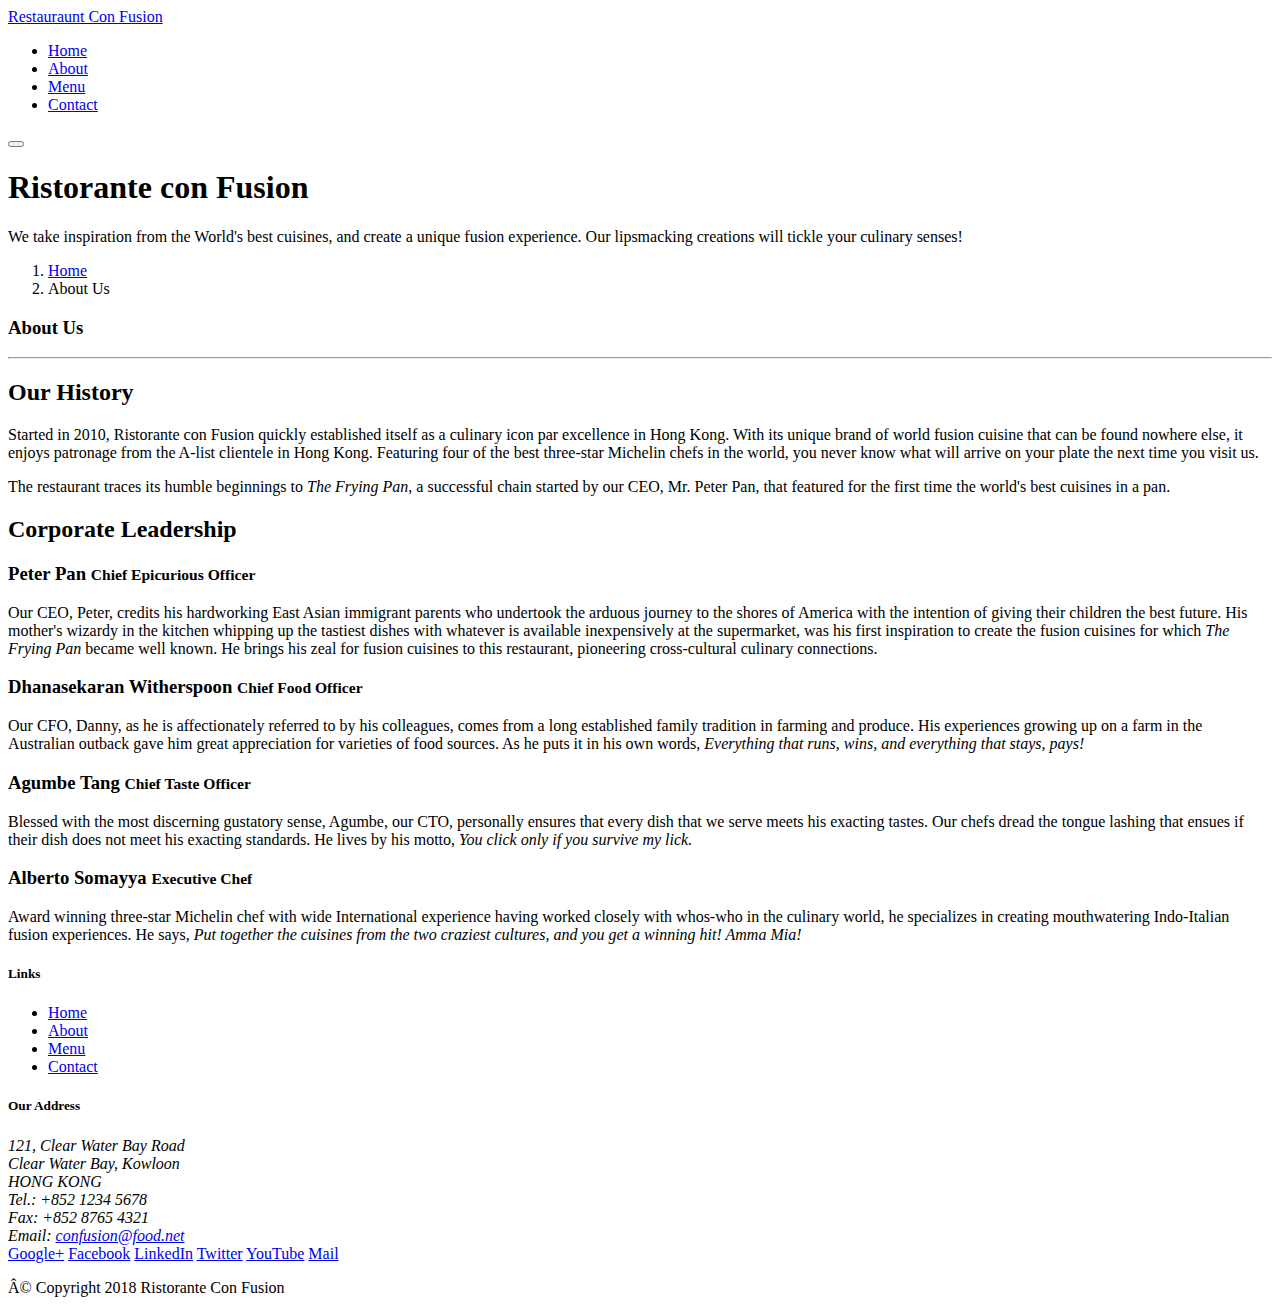
==== aboutus.html @ 90941a7d "navbar" ====
<!DOCTYPE html>
<html lang="en">

<head>

    <title>Ristorante Con Fusion: About Us</title>

</head>

<body>
        <nav class="navbar navbar-dark navbar-expand-sm  fixed-top">
        <div class="container">
           <a class="navbar-brand" href="index.html">Restauraunt Con Fusion</a>
              <div class="collapse navbar-collapse" id="Navbar">
                <ul class="navbar-nav mr-auto">
                    <li class="nav-item "><a class="nav-link" href="index.html">Home</a></li>
                    <li class="nav-item active "><a class="nav-link" href="./aboutus.html">About</a></li>
                    <li class="nav-item"><a class="nav-link" href="#">Menu</a></li>
                    <li class="nav-item"><a class="nav-link" href="#">Contact</a></li>
                </ul> 
                </div>           
        </div>
        <button class="navbar-toggler" type="button" data-toggle="collapse" data-target="#Navbar">
                <span class="navbar-toggler-icon"></span>
            </button>
    </nav>

    <header class="jumbotron">
        <div class="container">
            <div class="row row-header">
                <div class="col-12 col-sm-6">
                    <h1>Ristorante con Fusion</h1>
                    <p>We take inspiration from the World's best cuisines, and create a unique fusion experience. Our lipsmacking creations will tickle your culinary senses!</p>
                </div>
                <div class="col-12 col-sm">
                </div>
            </div>
        </div>
            <meta charset="utf-8">
    <meta name="viewport" content="width=device-width, initial-scale=1, shrink-to-fit=no">
    <meta http-equiv="x-ua-compatible" content="ie=edge">
        <!-- Bootstrap CSS -->
    <link rel="stylesheet" href="node_modules/bootstrap/dist/css/bootstrap.min.css">
    <link  rel="stylesheet" href="CSS/styles2.css">
    </header>

    <div class="container">
        <div class="row row-header align-items-center">
              <ol class="col-12 breadcrumb">
                <li class="breadcrumb-item"><a href="./index.html">Home</a></li>
                <li class="breadcrumb-item active">About Us</li>
            </ol>
            <div>
               <h3>About Us</h3>
               <hr>
            </div>
        </div>

        <div class="row row-content ">
            <div class="col-12 col-sm-6  col-md-6">
                <h2>Our History</h2>
                <p>Started in 2010, Ristorante con Fusion quickly established itself as a culinary icon par excellence in Hong Kong. With its unique brand of world fusion cuisine that can be found nowhere else, it enjoys patronage from the A-list clientele in Hong Kong.  Featuring four of the best three-star Michelin chefs in the world, you never know what will arrive on your plate the next time you visit us.</p>
                <p>The restaurant traces its humble beginnings to <em>The Frying Pan</em>, a successful chain started by our CEO, Mr. Peter Pan, that featured for the first time the world's best cuisines in a pan.</p>
            </div>
            <div>
            </div>
        </div>


        <div class="row row-header  align-items-center">
            <div class="col-12 col-sm-12 col-md-12 d-none d-sm-block">
                <h2>Corporate Leadership</h2>
                <h3>Peter Pan <small>Chief Epicurious Officer</small></h3>
                <p>Our CEO, Peter, credits his hardworking East Asian immigrant parents who undertook the arduous journey to the shores of America with the intention of giving their children the best future. His mother's wizardy in the kitchen whipping up the tastiest dishes with whatever is available inexpensively at the supermarket, was his first inspiration to create the fusion cuisines for which <em>The Frying Pan</em> became well known. He brings his zeal for fusion cuisines to this restaurant, pioneering cross-cultural culinary connections.</p>
                <h3>Dhanasekaran Witherspoon <small>Chief Food Officer</small></h3>
                <p>Our CFO, Danny, as he is affectionately referred to by his colleagues, comes from a long established family tradition in farming and produce. His experiences growing up on a farm in the Australian outback gave him great appreciation for varieties of food sources. As he puts it in his own words, <em>Everything that runs, wins, and everything that stays, pays!</em></p>
                <h3>Agumbe Tang <small>Chief Taste Officer</small></h3>
                <p>Blessed with the most discerning gustatory sense, Agumbe, our CTO, personally ensures that every dish that we serve meets his exacting tastes. Our chefs dread the tongue lashing that ensues if their dish does not meet his exacting standards. He lives by his motto, <em>You click only if you survive my lick.</em></p>
                <h3>Alberto Somayya <small>Executive Chef</small></h3>
                <p>Award winning three-star Michelin chef with wide International experience having worked closely with whos-who in the culinary world, he specializes in creating mouthwatering Indo-Italian fusion experiences. He says, <em>Put together the cuisines from the two craziest cultures, and you get a winning hit! Amma Mia!</em></p>
            </div>
       </div>

    </div>

    <footer class="footer">
        <div class="container">
            <div class="row">             
                <div class="col-4 offset-1 col-sm-2">
                    <h5>Links</h5>
                    <ul class="list-unstyled">
                        <li><a href="#">Home</a></li>
                        <li><a href="#">About</a></li>
                        <li><a href="#">Menu</a></li>
                        <li><a href="#">Contact</a></li>
                    </ul>
                </div>
                <div class="col-7 col-sm-5">
                    <h5>Our Address</h5>
                    <address>
		              121, Clear Water Bay Road<br>
		              Clear Water Bay, Kowloon<br>
		              HONG KONG<br>
		              Tel.: +852 1234 5678<br>
		              Fax: +852 8765 4321<br>
		              Email: <a href="mailto:confusion@food.net">confusion@food.net</a>
		           </address>
                </div>
                <div class="col-12 col-sm-4 align-self-center">
                    <div class="text-center">
                        <a href="http://google.com/+">Google+</a>
                        <a href="http://www.facebook.com/profile.php?id=">Facebook</a>
                        <a href="http://www.linkedin.com/in/">LinkedIn</a>
                        <a href="http://twitter.com/">Twitter</a>
                        <a href="http://youtube.com/">YouTube</a>
                        <a href="mailto:">Mail</a>
                    </div>
                </div>
           </div>
           <div class="row justify-content-center">             
                <div class="col-auto">
                    <p>© Copyright 2018 Ristorante Con Fusion</p>
                </div>
           </div>
        </div>
    </footer>
       <script src="node_modules/jquery/dist/jquery.slim.min.js"></script>
    <script src="node_modules/popper.js/dist/umd/popper.min.js"></script>
    <script src="node_modules/bootstrap/dist/js/bootstrap.min.js"></script>
</body>

</html>
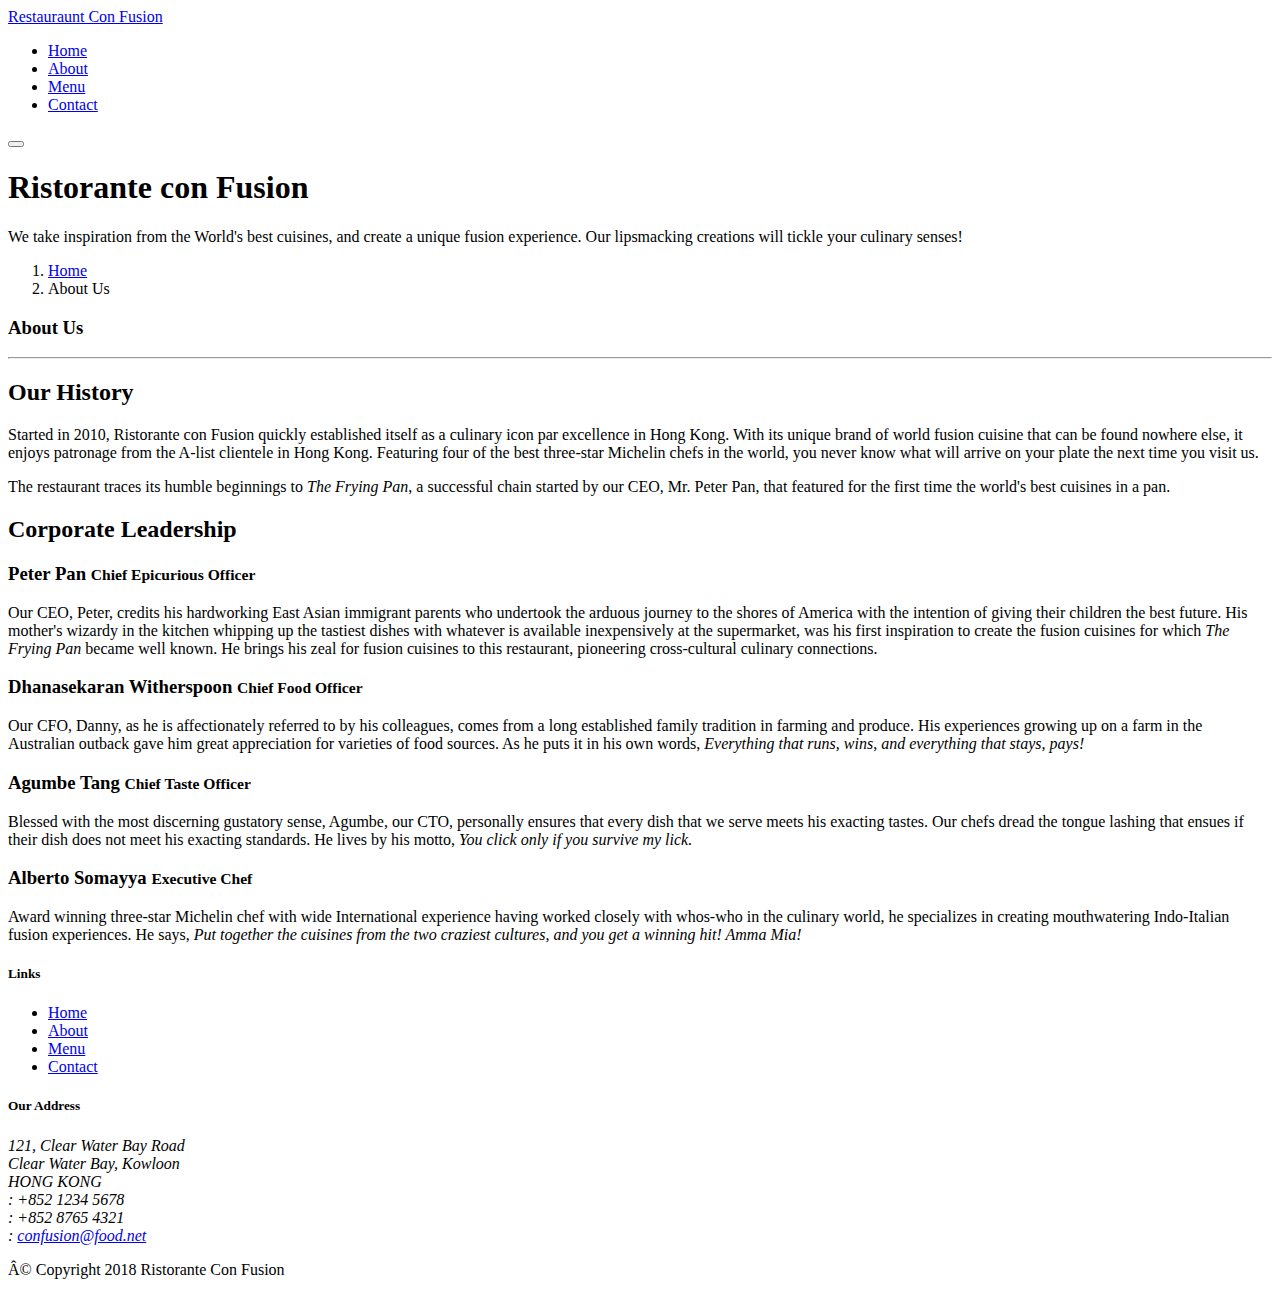
==== commit c54a1d9a: "fonticons" ====
--- a/aboutus.html
+++ b/aboutus.html
@@ -13,10 +13,10 @@
            <a class="navbar-brand" href="index.html">Restauraunt Con Fusion</a>
               <div class="collapse navbar-collapse" id="Navbar">
                 <ul class="navbar-nav mr-auto">
-                    <li class="nav-item "><a class="nav-link" href="index.html">Home</a></li>
-                    <li class="nav-item active "><a class="nav-link" href="./aboutus.html">About</a></li>
-                    <li class="nav-item"><a class="nav-link" href="#">Menu</a></li>
-                    <li class="nav-item"><a class="nav-link" href="#">Contact</a></li>
+                    <li class="nav-item "><a class="nav-link" href="index.html"><span class="fa fa-home fa-lg"></span> Home</a></li>
+                    <li class="nav-item active "><a class="nav-link" href="./aboutus.html"><span class="fa fa-info fa-lg"></span> About</a></li>
+                    <li class="nav-item"><a class="nav-link" href="#"><span class="fa fa-list fa-lg"></span> Menu</a></li>
+                    <li class="nav-item"><a class="nav-link" href="#"><span class="fa fa-address-card fa-lg"></span> Contact</a></li>
                 </ul> 
                 </div>           
         </div>
@@ -42,6 +42,8 @@
         <!-- Bootstrap CSS -->
     <link rel="stylesheet" href="node_modules/bootstrap/dist/css/bootstrap.min.css">
     <link  rel="stylesheet" href="CSS/styles2.css">
+        <link rel="stylesheet" href="node_modules/font-awesome/css/font-awesome.min.css">
+    <link rel="stylesheet" href="node_modules/bootstrap-social/bootstrap-social.css">
     </header>
 
     <div class="container">
@@ -101,19 +103,20 @@
 		              121, Clear Water Bay Road<br>
 		              Clear Water Bay, Kowloon<br>
 		              HONG KONG<br>
-		              Tel.: +852 1234 5678<br>
-		              Fax: +852 8765 4321<br>
-		              Email: <a href="mailto:confusion@food.net">confusion@food.net</a>
+		               <i class="fa fa-phone fa-lg"></i>: +852 1234 5678<br>
+		            <i class="fa fa-fax fa-lg"></i>: +852 8765 4321<br>
+		               <i class="fa fa-envelope fa-lg"></i>: 
+                      <a href="mailto:confusion@food.net">confusion@food.net</a>
 		           </address>
                 </div>
                 <div class="col-12 col-sm-4 align-self-center">
                     <div class="text-center">
-                        <a href="http://google.com/+">Google+</a>
-                        <a href="http://www.facebook.com/profile.php?id=">Facebook</a>
-                        <a href="http://www.linkedin.com/in/">LinkedIn</a>
-                        <a href="http://twitter.com/">Twitter</a>
-                        <a href="http://youtube.com/">YouTube</a>
-                        <a href="mailto:">Mail</a>
+                         <a class="btn btn-social-icon btn-google" href="http://google.com/+"><i class="fa fa-google-plus"></i></a>
+                        <a class="btn btn-social-icon btn-facebook" href="http://www.facebook.com/profile.php?id="><i class="fa fa-facebook"></i></a>
+                        <a class="btn btn-social-icon btn-linkedin" href="http://www.linkedin.com/in/"><i class="fa fa-linkedin"></i></a>
+                        <a class="btn btn-social-icon btn-twitter" href="http://twitter.com/"><i class="fa fa-twitter"></i></a>
+                        <a class="btn btn-social-icon btn-google" href="http://youtube.com/"><i class="fa fa-youtube"></i></a>
+                        <a class="btn btn-social-icon" href="mailto:"><i class="fa fa-envelope-o"></i></a>
                     </div>
                 </div>
            </div>
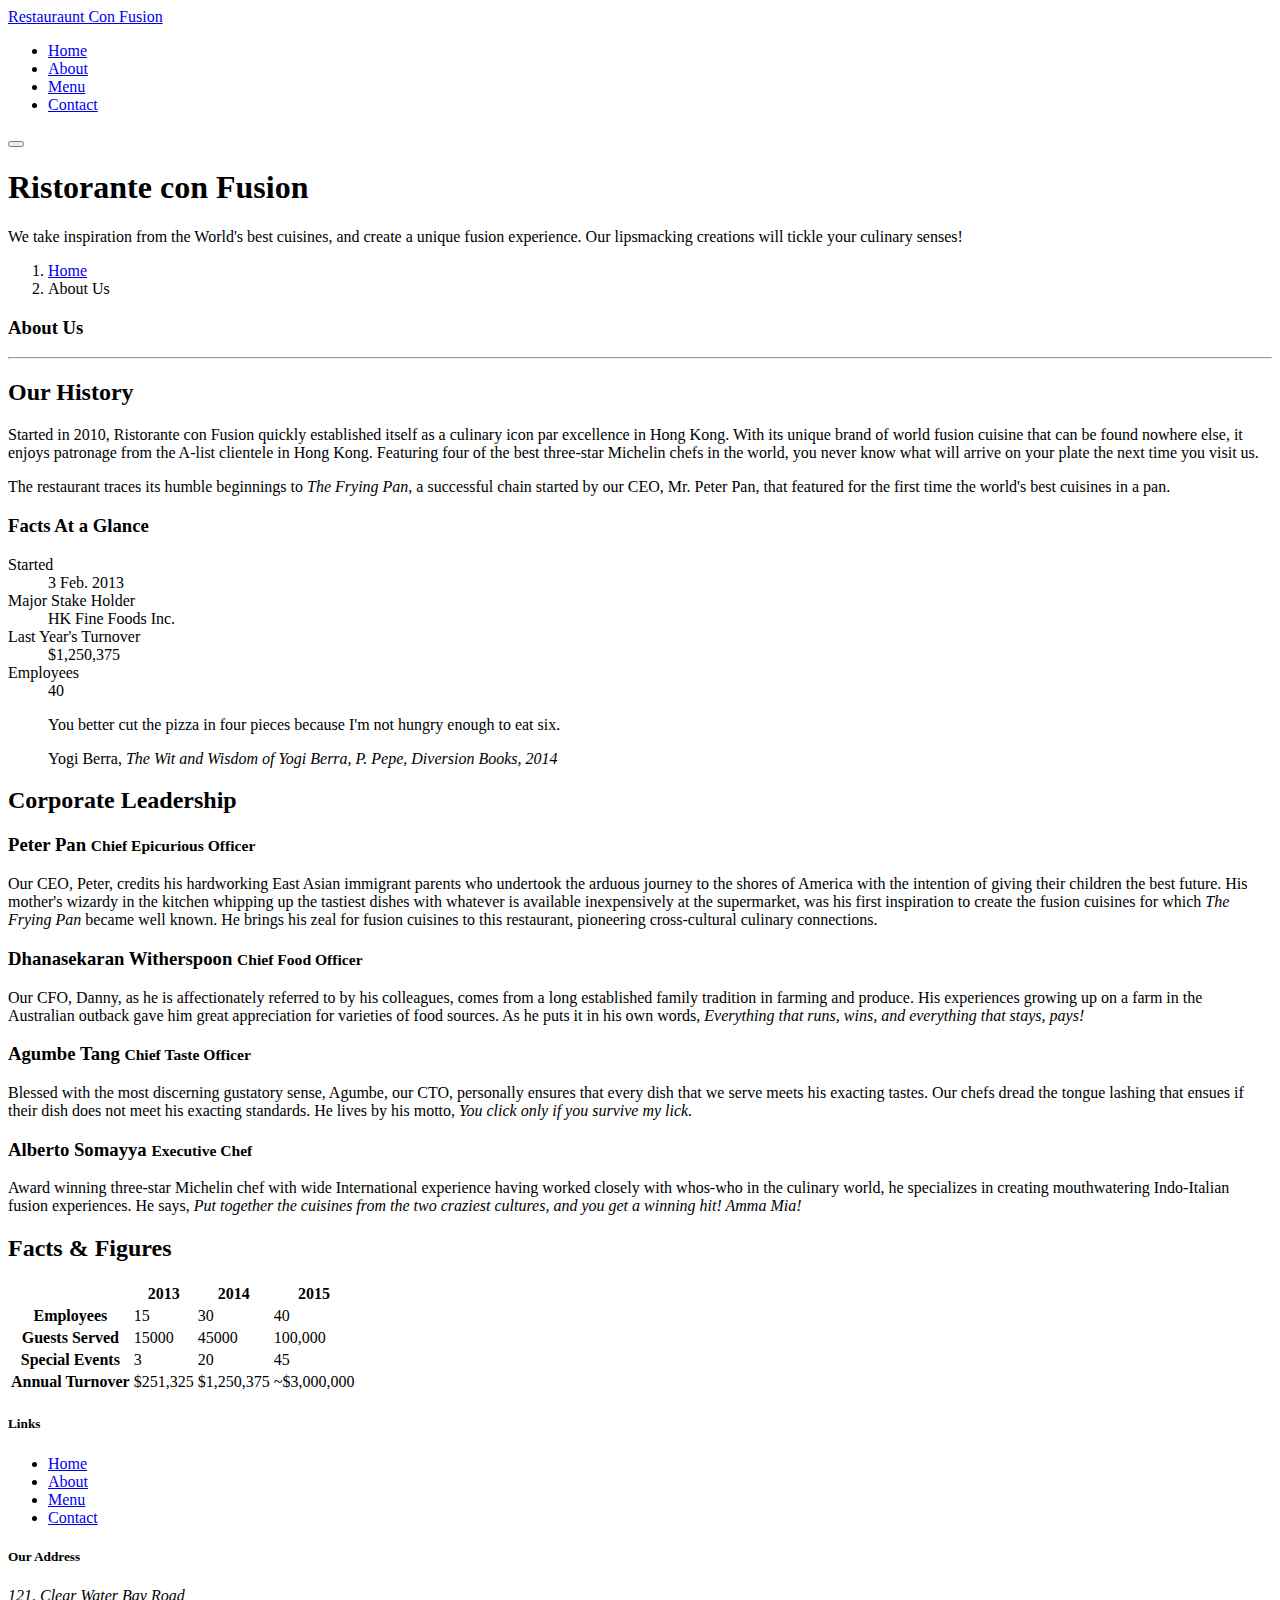
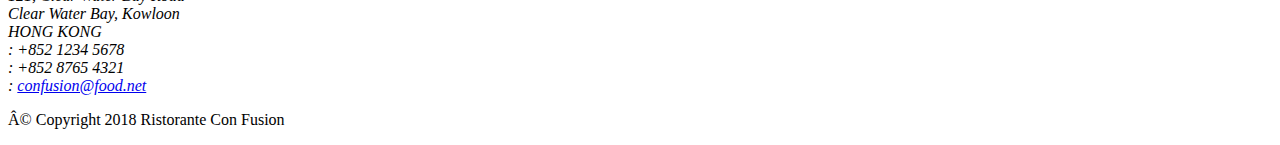
==== commit bc82d2af: "tables&cards" ====
--- a/aboutus.html
+++ b/aboutus.html
@@ -64,7 +64,34 @@
                 <p>Started in 2010, Ristorante con Fusion quickly established itself as a culinary icon par excellence in Hong Kong. With its unique brand of world fusion cuisine that can be found nowhere else, it enjoys patronage from the A-list clientele in Hong Kong.  Featuring four of the best three-star Michelin chefs in the world, you never know what will arrive on your plate the next time you visit us.</p>
                 <p>The restaurant traces its humble beginnings to <em>The Frying Pan</em>, a successful chain started by our CEO, Mr. Peter Pan, that featured for the first time the world's best cuisines in a pan.</p>
             </div>
-            <div>
+                       <div class="col-12 col-sm-6">
+                <div class="card">
+                    <h3 class="card-header bg-primary text-white">Facts At a Glance</h3>
+                    <div class="card-body">
+                        <dl class="row">
+                            <dt class="col-6">Started</dt>
+                            <dd class="col-6">3 Feb. 2013</dd>
+                            <dt class="col-6">Major Stake Holder</dt>
+                            <dd class="col-6">HK Fine Foods Inc.</dd>
+                            <dt class="col-6">Last Year's Turnover</dt>
+                            <dd class="col-6">$1,250,375</dd>
+                            <dt class="col-6">Employees</dt>
+                            <dd class="col-6">40</dd>
+                        </dl>
+                    </div>
+                </div>
+            </div>
+              <div class="col-12">
+                <div class="card card-body bg-light">
+                    <blockquote class="blockquote">
+                        <p class="mb-0">You better cut the pizza in four pieces because
+                            I'm not hungry enough to eat six.</p>
+                        <footer class="blockquote-footer">Yogi Berra,
+                            <cite title="Source Title">The Wit and Wisdom of Yogi Berra,
+                            P. Pepe, Diversion Books, 2014</cite>
+                        </footer>
+                    </blockquote>
+                </div>
             </div>
         </div>
 
@@ -82,6 +109,54 @@
                 <p>Award winning three-star Michelin chef with wide International experience having worked closely with whos-who in the culinary world, he specializes in creating mouthwatering Indo-Italian fusion experiences. He says, <em>Put together the cuisines from the two craziest cultures, and you get a winning hit! Amma Mia!</em></p>
             </div>
        </div>
+        <div class="row row-content">
+            <div class="col-12 col-sm-9">
+                <h2>Facts &amp; Figures</h2>
+                                <div class="table-responsive">
+                    <table class="table table-striped">
+                        <thead class="thead-dark">
+                            <tr>
+                                <th>&nbsp;</th>
+                                <th>2013</th>
+                                <th>2014</th>
+                                <th>2015</th>
+                            </tr>
+                        </thead>
+                        <tbody>
+                            <tr>
+                                <th>Employees</th>
+                                <td>15</td>
+                                <td>30</td>
+                                <td>40</td>
+                            </tr>
+                            <tr>
+                                <th>Guests Served</th>
+                                <td>15000</td>
+                                <td>45000</td>
+                                <td>100,000</td>
+                            </tr>
+                            <tr>
+                                <th>Special Events</th>
+                                <td>3</td>
+                                <td>20</td>
+                                <td>45</td>
+                            </tr>
+                            <tr>
+                                <th>Annual Turnover</th>
+                                <td>$251,325</td>
+                                <td>$1,250,375</td>
+                                <td>~$3,000,000</td>
+                            </tr>
+                        </tbody>
+                    </table>
+                </div>
+            </div>
+             <div class="col-12 col-sm-3">
+
+            </div>
+       </div> 
+
+
 
     </div>
 
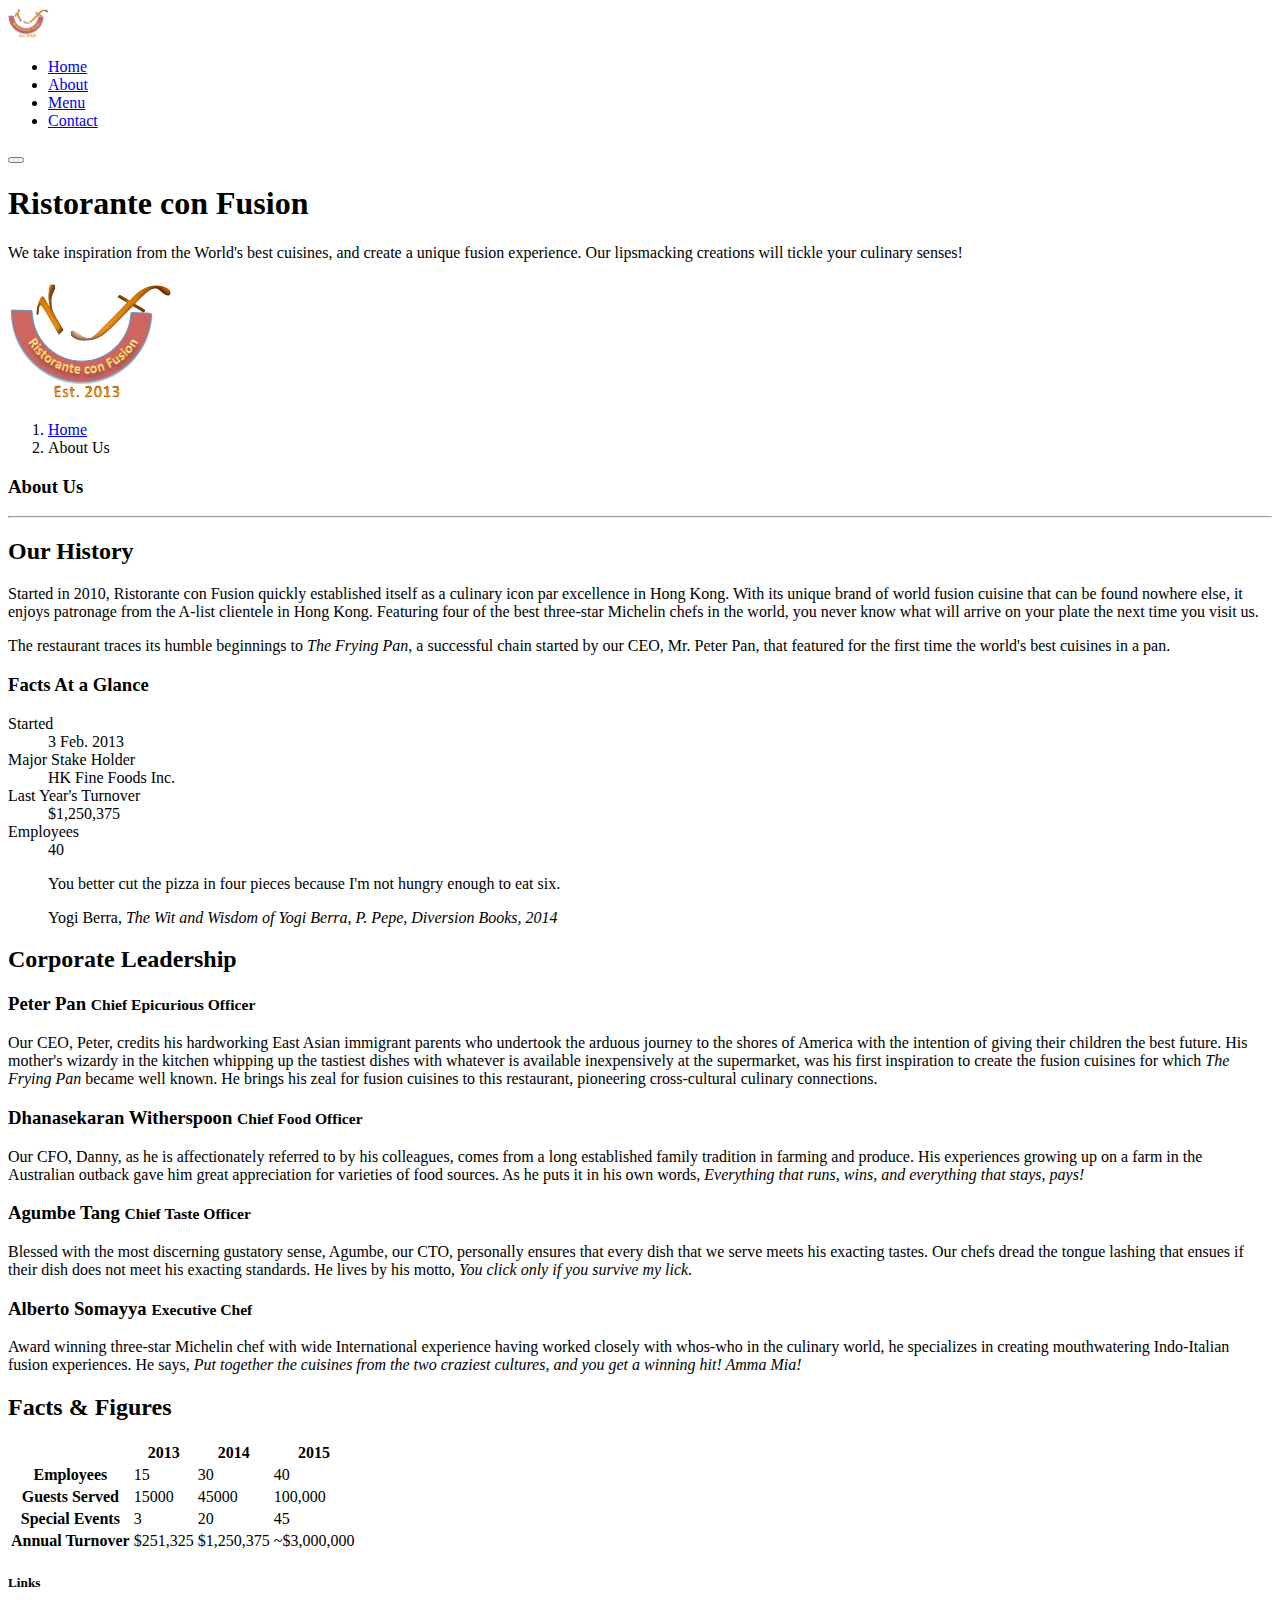
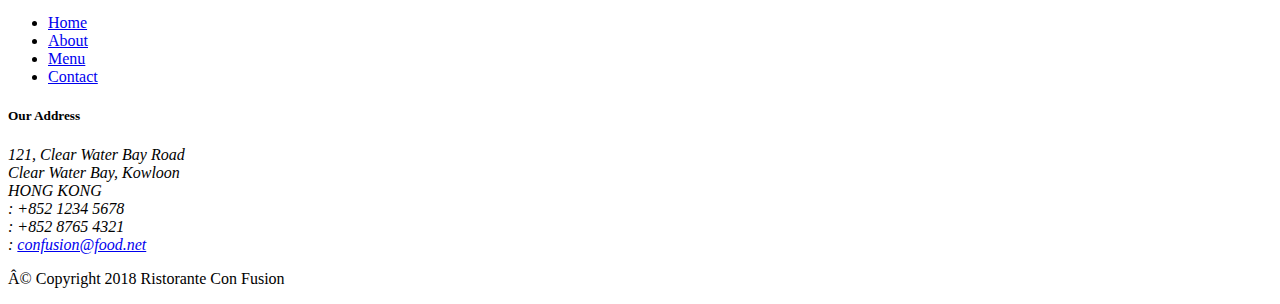
==== commit 0050fb42: "images and media" ====
--- a/aboutus.html
+++ b/aboutus.html
@@ -10,7 +10,7 @@
 <body>
         <nav class="navbar navbar-dark navbar-expand-sm  fixed-top">
         <div class="container">
-           <a class="navbar-brand" href="index.html">Restauraunt Con Fusion</a>
+            <a class="navbar-brand mr-auto" href="#"><img src="img/logo.png" height="30" width="41"></a>
               <div class="collapse navbar-collapse" id="Navbar">
                 <ul class="navbar-nav mr-auto">
                     <li class="nav-item "><a class="nav-link" href="index.html"><span class="fa fa-home fa-lg"></span> Home</a></li>
@@ -32,7 +32,8 @@
                     <h1>Ristorante con Fusion</h1>
                     <p>We take inspiration from the World's best cuisines, and create a unique fusion experience. Our lipsmacking creations will tickle your culinary senses!</p>
                 </div>
-                <div class="col-12 col-sm">
+                 <div class="col-12 col-sm align-self-center">
+                    <img src="img/logo.png" class="img-fluid">
                 </div>
             </div>
         </div>
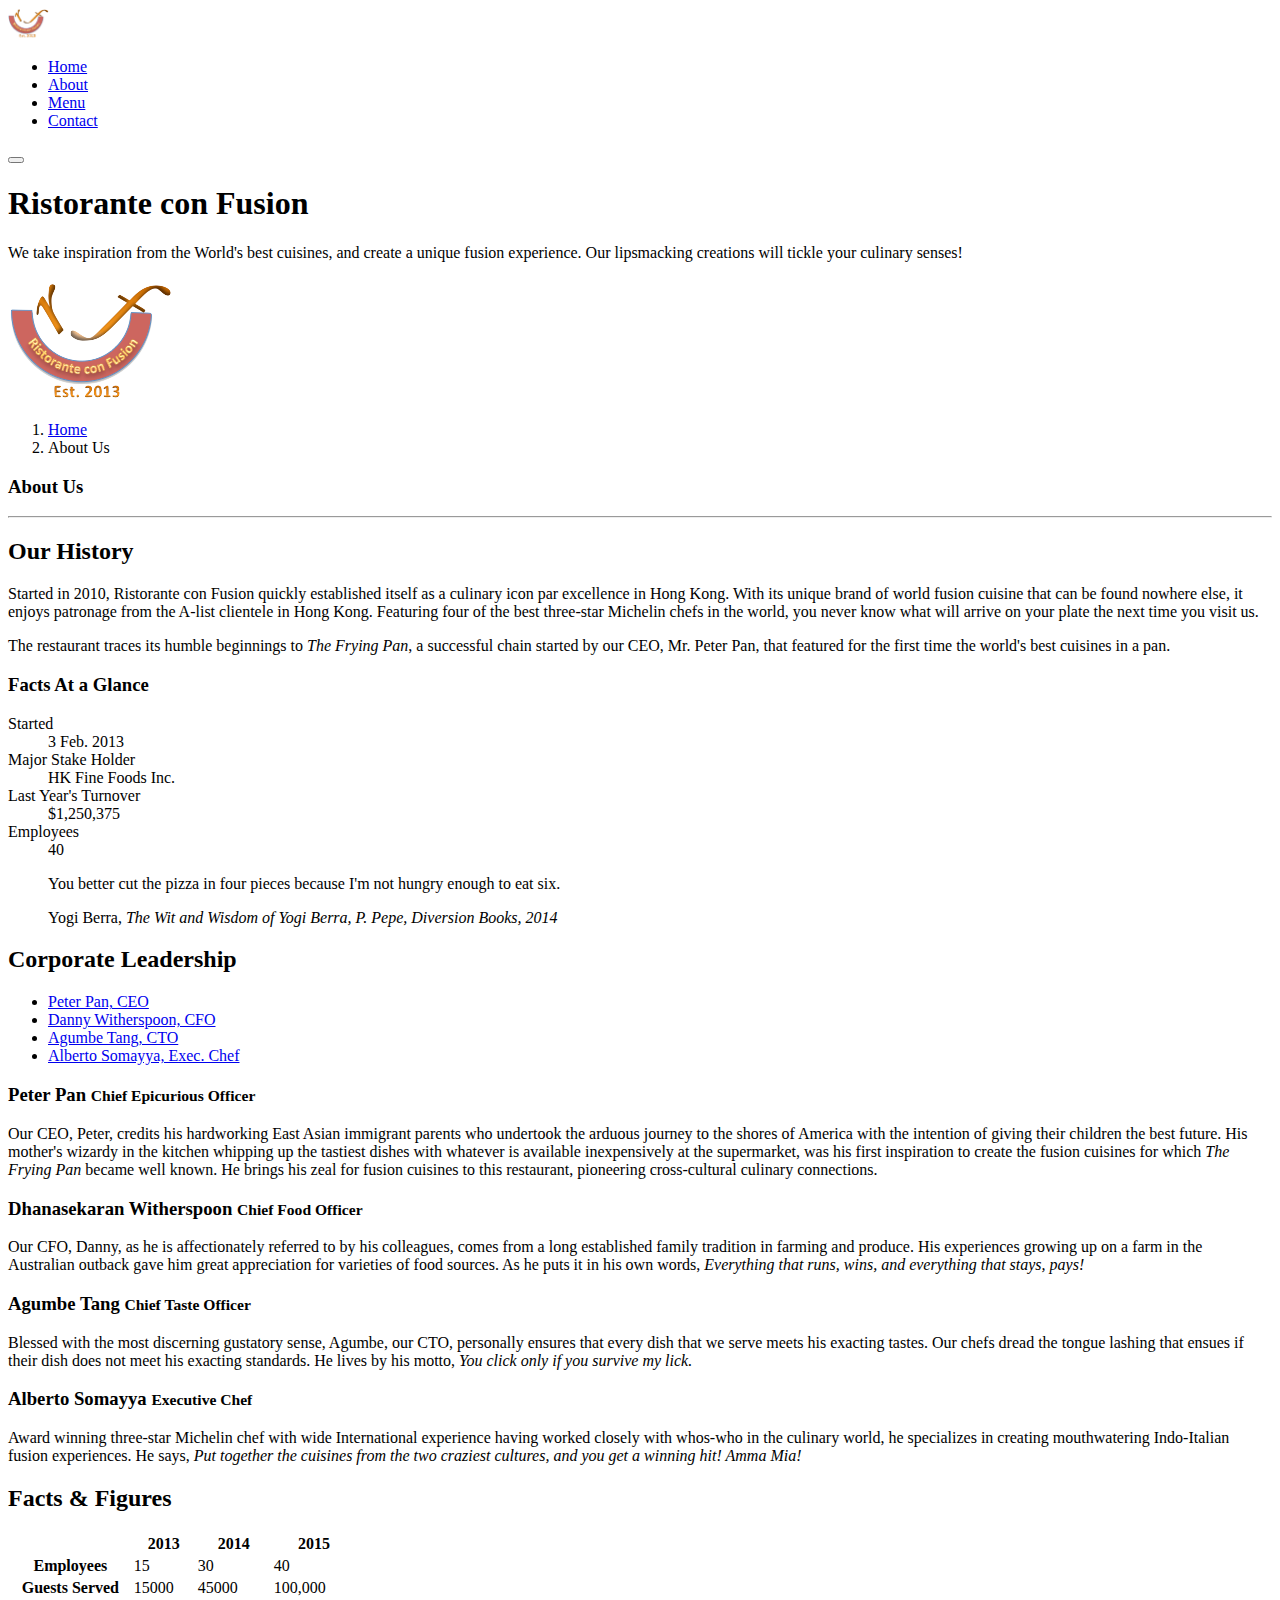
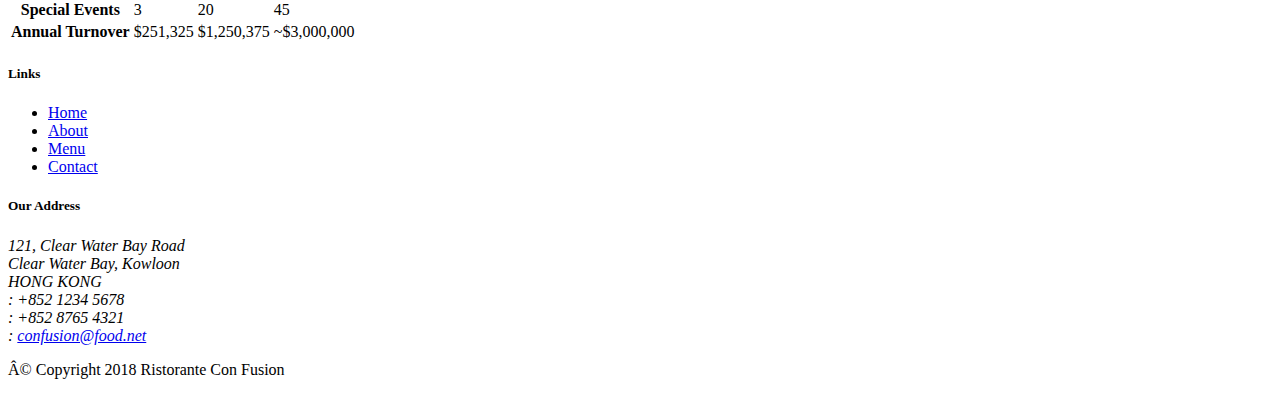
==== commit c811ccf4: "Tabs" ====
--- a/aboutus.html
+++ b/aboutus.html
@@ -100,15 +100,44 @@
         <div class="row row-header  align-items-center">
             <div class="col-12 col-sm-12 col-md-12 d-none d-sm-block">
                 <h2>Corporate Leadership</h2>
+                                <ul class="nav nav-tabs">
+                    <li class="nav-item">
+                      <a class="nav-link active" href="#peter"
+                        role="tab" data-toggle="tab">Peter Pan, CEO</a>
+                    </li>
+                    <li class="nav-item">
+                      <a class="nav-link" href="#danny" role="tab"
+                        data-toggle="tab">Danny Witherspoon, CFO</a>
+                    </li>
+                    <li class="nav-item">
+                      <a class="nav-link" href="#agumbe"role="tab"
+                        data-toggle="tab">Agumbe Tang, CTO</a>
+                    </li>
+                    <li class="nav-item">
+                      <a class="nav-link" href="#alberto" role="tab"
+                        data-toggle="tab">Alberto Somayya, Exec. Chef</a>
+                    </li>
+                </ul>
+                <div class="tab-content">
+                    <div role="tabpanel" class="tab-pane fade show active" id="peter">
                 <h3>Peter Pan <small>Chief Epicurious Officer</small></h3>
-                <p>Our CEO, Peter, credits his hardworking East Asian immigrant parents who undertook the arduous journey to the shores of America with the intention of giving their children the best future. His mother's wizardy in the kitchen whipping up the tastiest dishes with whatever is available inexpensively at the supermarket, was his first inspiration to create the fusion cuisines for which <em>The Frying Pan</em> became well known. He brings his zeal for fusion cuisines to this restaurant, pioneering cross-cultural culinary connections.</p>
+                <p class="d-none d-sm-block">Our CEO, Peter, credits his hardworking East Asian immigrant parents who undertook the arduous journey to the shores of America with the intention of giving their children the best future. His mother's wizardy in the kitchen whipping up the tastiest dishes with whatever is available inexpensively at the supermarket, was his first inspiration to create the fusion cuisines for which <em>The Frying Pan</em> became well known. He brings his zeal for fusion cuisines to this restaurant, pioneering cross-cultural culinary connections.</p>
+            </div>
+                    <div role="tabpanel" class="tab-pane  fade " id="danny">
                 <h3>Dhanasekaran Witherspoon <small>Chief Food Officer</small></h3>
-                <p>Our CFO, Danny, as he is affectionately referred to by his colleagues, comes from a long established family tradition in farming and produce. His experiences growing up on a farm in the Australian outback gave him great appreciation for varieties of food sources. As he puts it in his own words, <em>Everything that runs, wins, and everything that stays, pays!</em></p>
+               <p class="d-none d-sm-block">Our CFO, Danny, as he is affectionately referred to by his colleagues, comes from a long established family tradition in farming and produce. His experiences growing up on a farm in the Australian outback gave him great appreciation for varieties of food sources. As he puts it in his own words, <em>Everything that runs, wins, and everything that stays, pays!</em></p>
+            </div>
+                    <div role="tabpanel" class="tab-pane fade " id="agumbe">
                 <h3>Agumbe Tang <small>Chief Taste Officer</small></h3>
-                <p>Blessed with the most discerning gustatory sense, Agumbe, our CTO, personally ensures that every dish that we serve meets his exacting tastes. Our chefs dread the tongue lashing that ensues if their dish does not meet his exacting standards. He lives by his motto, <em>You click only if you survive my lick.</em></p>
+              <p class="d-none d-sm-block">Blessed with the most discerning gustatory sense, Agumbe, our CTO, personally ensures that every dish that we serve meets his exacting tastes. Our chefs dread the tongue lashing that ensues if their dish does not meet his exacting standards. He lives by his motto, <em>You click only if you survive my lick.</em></p>
+            </div>
+                    <div role="tabpanel" class="tab-pane fade"  id="alberto">
                 <h3>Alberto Somayya <small>Executive Chef</small></h3>
-                <p>Award winning three-star Michelin chef with wide International experience having worked closely with whos-who in the culinary world, he specializes in creating mouthwatering Indo-Italian fusion experiences. He says, <em>Put together the cuisines from the two craziest cultures, and you get a winning hit! Amma Mia!</em></p>
-            </div>
+                <p class="d-none d-sm-block">Award winning three-star Michelin chef with wide International experience having worked closely with whos-who in the culinary world, he specializes in creating mouthwatering Indo-Italian fusion experiences. He says, <em>Put together the cuisines from the two craziest cultures, and you get a winning hit! Amma Mia!</em></p>
+            </div>
+            </div>
+            </div>
+
        </div>
         <div class="row row-content">
             <div class="col-12 col-sm-9">
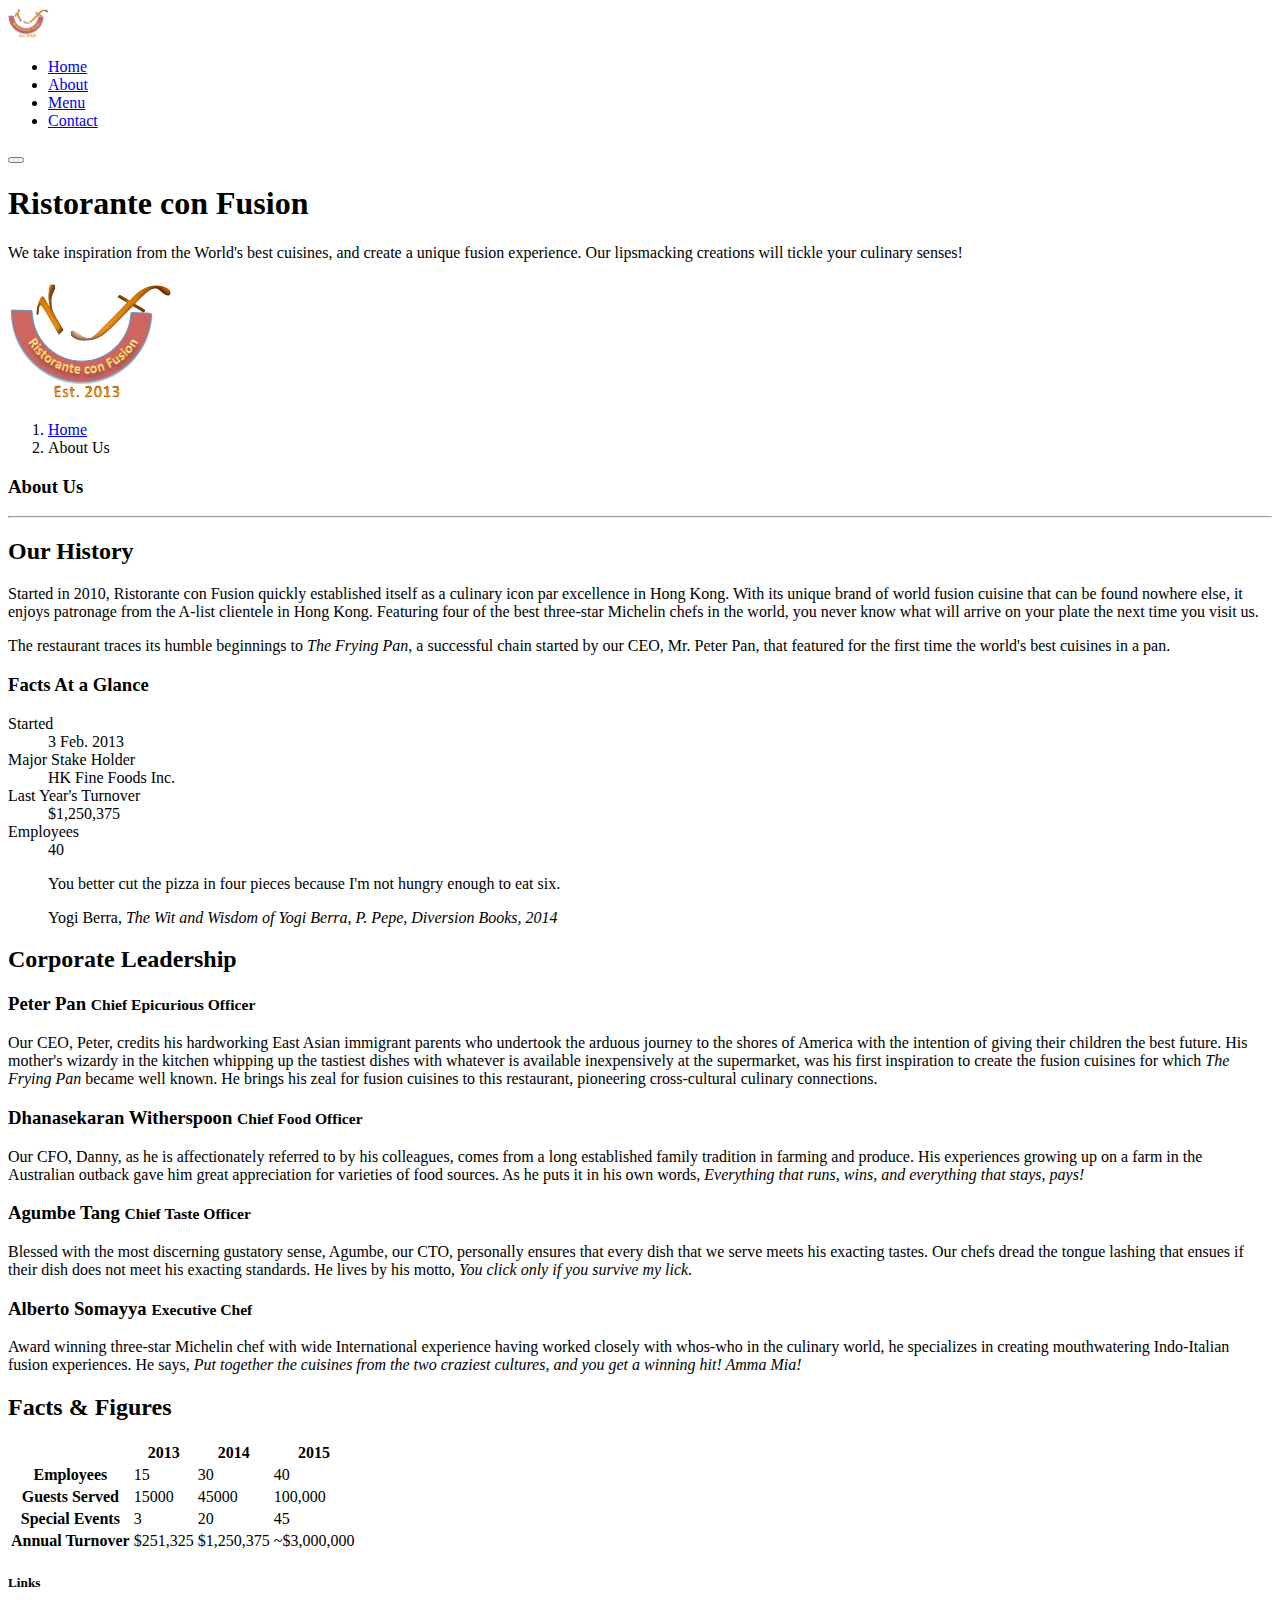
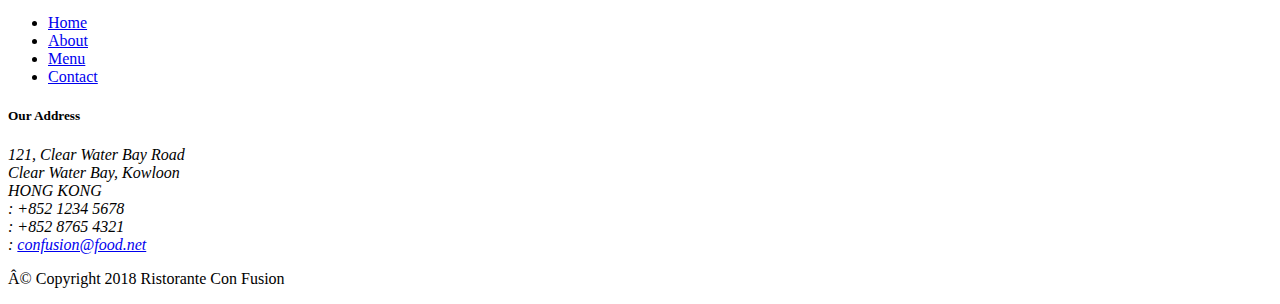
==== commit 444d517b: "accordion" ====
--- a/aboutus.html
+++ b/aboutus.html
@@ -1,12 +1,8 @@
 <!DOCTYPE html>
 <html lang="en">
-
 <head>
-
     <title>Ristorante Con Fusion: About Us</title>
-
 </head>
-
 <body>
         <nav class="navbar navbar-dark navbar-expand-sm  fixed-top">
         <div class="container">
@@ -100,7 +96,7 @@
         <div class="row row-header  align-items-center">
             <div class="col-12 col-sm-12 col-md-12 d-none d-sm-block">
                 <h2>Corporate Leadership</h2>
-                                <ul class="nav nav-tabs">
+                                <!-- <ul class="nav nav-tabs">
                     <li class="nav-item">
                       <a class="nav-link active" href="#peter"
                         role="tab" data-toggle="tab">Peter Pan, CEO</a>
@@ -117,24 +113,83 @@
                       <a class="nav-link" href="#alberto" role="tab"
                         data-toggle="tab">Alberto Somayya, Exec. Chef</a>
                     </li>
-                </ul>
-                <div class="tab-content">
+                </ul> -->
+
+               <!--  <div class="tab-content">
                     <div role="tabpanel" class="tab-pane fade show active" id="peter">
                 <h3>Peter Pan <small>Chief Epicurious Officer</small></h3>
                 <p class="d-none d-sm-block">Our CEO, Peter, credits his hardworking East Asian immigrant parents who undertook the arduous journey to the shores of America with the intention of giving their children the best future. His mother's wizardy in the kitchen whipping up the tastiest dishes with whatever is available inexpensively at the supermarket, was his first inspiration to create the fusion cuisines for which <em>The Frying Pan</em> became well known. He brings his zeal for fusion cuisines to this restaurant, pioneering cross-cultural culinary connections.</p>
-            </div>
-                    <div role="tabpanel" class="tab-pane  fade " id="danny">
+            </div> -->
+            <div class="card">
+                <div class="card-header" role="tab" id="peterhead">
+                        <h3 class="mb-0">
+                            <a data-toggle="collapse" data-target="#peter">
+                            Peter Pan <small>Chief Epicurious Officer</small>
+                            </a>
+                        </h3>
+                </div>
+                <div class="collapse show" id="peter" data-parent="#accordion">
+                            <div class="card-body">
+                                <p class="d-none d-sm-block">Our CEO, Peter, credits his hardworking East Asian immigrant parents who undertook the arduous journey to the shores of America with the intention of giving their children the best future. His mother's wizardy in the kitchen whipping up the tastiest dishes with whatever is available inexpensively at the supermarket, was his first inspiration to create the fusion cuisines for which <em>The Frying Pan</em> became well known. He brings his zeal for fusion cuisines to this restaurant, pioneering cross-cultural culinary connections.</p>
+                            </div>
+                        </div>
+
+            </div>
+                                <div class="card">
+                            <div class="card-header" role="tab" id="dannyhead">
+                            <h3 class="mb-0">
+                                <a class="collapsed" data-toggle="collapse" data-target="#danny">
+                                Dhanasekaran Witherspoon <small>Chief Food Officer</small>
+                                </a>
+                            </h3>
+                        </div>
+                        <div class="collapse" id="danny" data-parent="#accordion">
+                            <div class="card-body">
+                                <p class="d-none d-sm-block">Our CFO, Danny, as he is affectionately referred to by his colleagues, comes from a long established family tradition in farming and produce. His experiences growing up on a farm in the Australian outback gave him great appreciation for varieties of food sources. As he puts it in his own words, <em>Everything that runs, wins, and everything that stays, pays!</em></p>
+                            </div>
+                        </div>
+                    </div>
+                     <div class="card">
+                            <div class="card-header" role="tab" id="agumbehead">
+                            <h3 class="mb-0">
+                                <a class="collapsed" data-toggle="collapse" data-target="#agumbe">
+                                Agumbe Tang <small>Chief Taste Officer</small>
+                                </a>
+                            </h3>
+                        </div>
+                        <div class="collapse" id="agumbe" data-parent="#accordion">
+                            <div class="card-body">
+                                <p class="d-none d-sm-block">Blessed with the most discerning gustatory sense, Agumbe, our CTO, personally ensures that every dish that we serve meets his exacting tastes. Our chefs dread the tongue lashing that ensues if their dish does not meet his exacting standards. He lives by his motto, <em>You click only if you survive my lick.</em></p>
+                            </div>
+                        </div>
+                    </div>
+
+                   <!--  <div role="tabpanel" class="tab-pane  fade " id="danny">
                 <h3>Dhanasekaran Witherspoon <small>Chief Food Officer</small></h3>
                <p class="d-none d-sm-block">Our CFO, Danny, as he is affectionately referred to by his colleagues, comes from a long established family tradition in farming and produce. His experiences growing up on a farm in the Australian outback gave him great appreciation for varieties of food sources. As he puts it in his own words, <em>Everything that runs, wins, and everything that stays, pays!</em></p>
-            </div>
-                    <div role="tabpanel" class="tab-pane fade " id="agumbe">
+            </div> -->
+                  <!--   <div role="tabpanel" class="tab-pane fade " id="agumbe">
                 <h3>Agumbe Tang <small>Chief Taste Officer</small></h3>
               <p class="d-none d-sm-block">Blessed with the most discerning gustatory sense, Agumbe, our CTO, personally ensures that every dish that we serve meets his exacting tastes. Our chefs dread the tongue lashing that ensues if their dish does not meet his exacting standards. He lives by his motto, <em>You click only if you survive my lick.</em></p>
-            </div>
-                    <div role="tabpanel" class="tab-pane fade"  id="alberto">
+            </div> -->
+                   <!--  <div role="tabpanel" class="tab-pane fade"  id="alberto">
                 <h3>Alberto Somayya <small>Executive Chef</small></h3>
                 <p class="d-none d-sm-block">Award winning three-star Michelin chef with wide International experience having worked closely with whos-who in the culinary world, he specializes in creating mouthwatering Indo-Italian fusion experiences. He says, <em>Put together the cuisines from the two craziest cultures, and you get a winning hit! Amma Mia!</em></p>
-            </div>
+            </div> -->
+            <div class="card">
+                            <div class="card-header" role="tab" id="albertohead">
+                            <h3 class="mb-0">
+                                <a class="collapsed" data-toggle="collapse" data-target="#alberto">
+                                Alberto Somayya <small>Executive Chef</small>
+                                </a>
+                            </h3>
+                        </div>
+                        <div class="collapse" id="alberto" data-parent="#accordion">
+                            <div class="card-body">
+                                <p class="d-none d-sm-block">Award winning three-star Michelin chef with wide International experience having worked closely with whos-who in the culinary world, he specializes in creating mouthwatering Indo-Italian fusion experiences. He says, <em>Put together the cuisines from the two craziest cultures, and you get a winning hit! Amma Mia!</em></p>
+                            </div>
+                        </div>
+                    </div>
             </div>
             </div>
 
